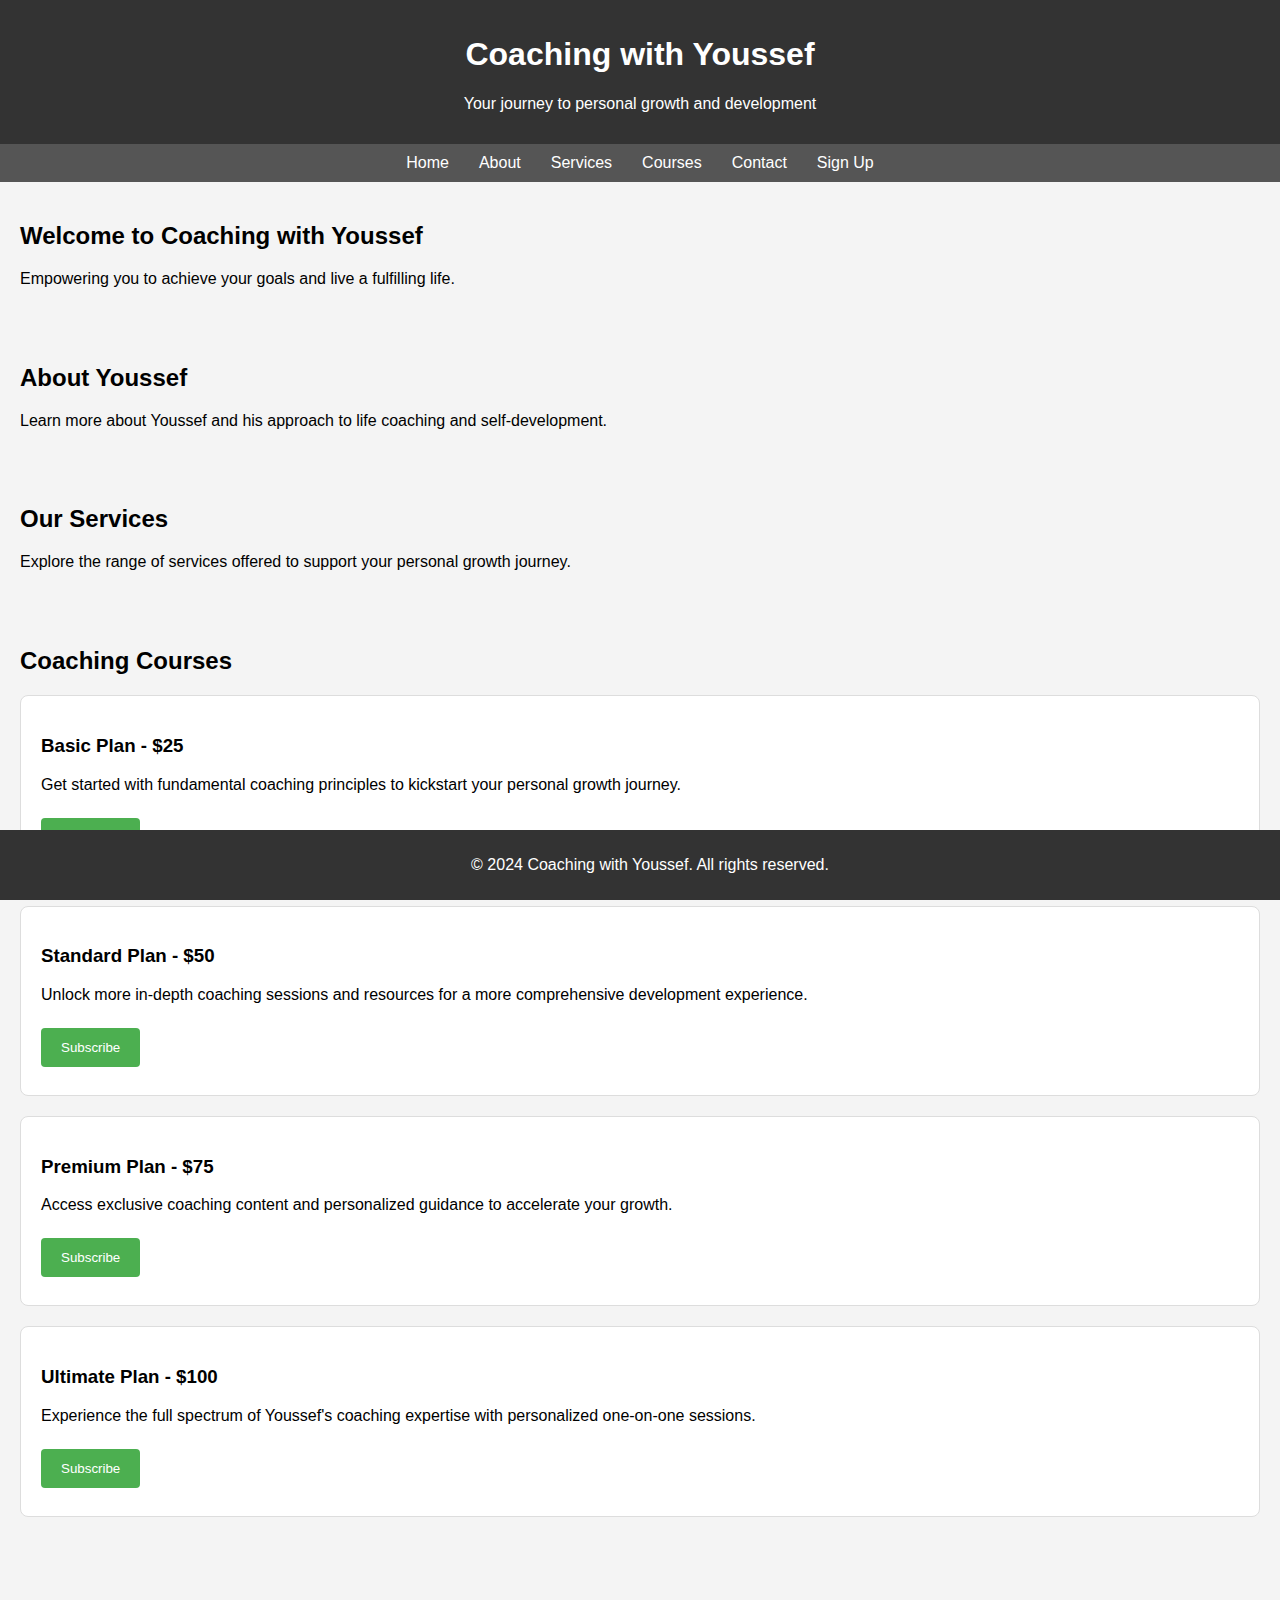
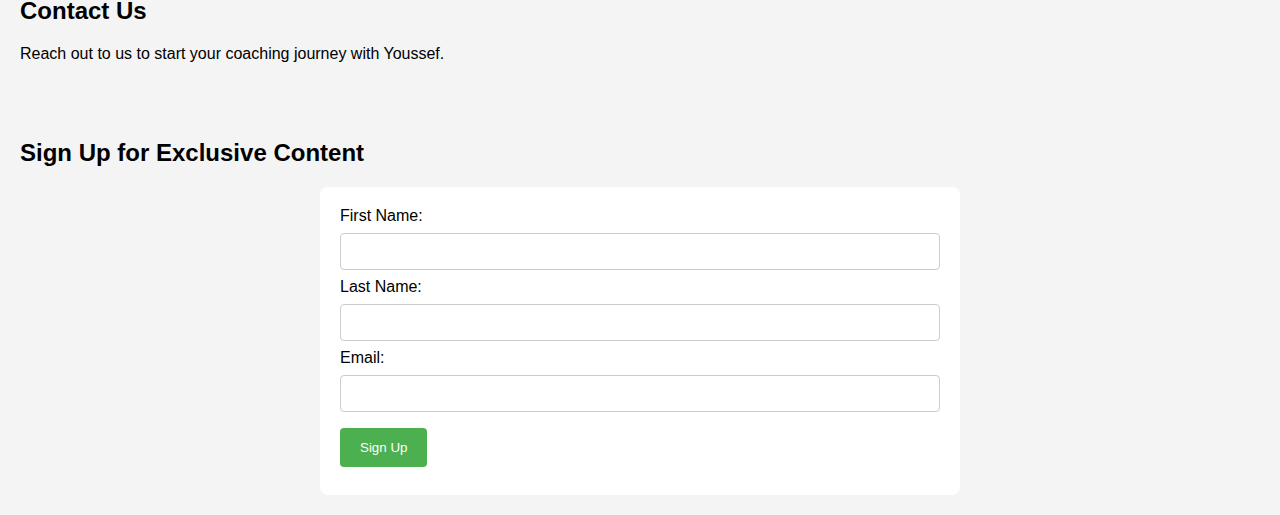
==== index.html @ 86aa189e "Create index.html" ====
<!DOCTYPE html>
<html lang="en">
<head>
    <meta charset="UTF-8">
    <meta name="viewport" content="width=device-width, initial-scale=1.0">
    <meta http-equiv="Cache-Control" content="no-store, no-cache, must-revalidate, max-age=0">
    <meta http-equiv="Pragma" content="no-cache">
    <meta http-equiv="Expires" content="0">
    <title>Coaching with Youssef</title>
    <style>
        body {
            font-family: 'Arial', sans-serif;
            margin: 0;
            padding: 0;
            background-color: #f4f4f4;
        }

        header {
            background-color: #333;
            color: #fff;
            padding: 15px;
            text-align: center;
        }

        nav {
            background-color: #555;
            padding: 10px;
            text-align: center;
            display: flex;
            justify-content: center;
            align-items: center;
        }

        nav a {
            color: #fff;
            text-decoration: none;
            margin: 0 15px;
            display: block;
        }

        .menu-icon {
            display: none;
            cursor: pointer;
            order: -1;
        }

        @media screen and (max-width: 768px) {
            nav a {
                display: none;
            }

            .menu-icon {
                display: block;
            }

            .menu-icon:before {
                content: '\2630'; /* Hamburger icon */
                font-size: 30px;
            }

            nav a.active {
                display: block;
            }
        }

        section {
            padding: 20px;
        }

        footer {
            background-color: #333;
            color: #fff;
            text-align: center;
            padding: 10px;
            position: fixed;
            bottom: 0;
            width: 100%;
        }

        .course {
            border: 1px solid #ddd;
            background-color: #fff;
            padding: 20px;
            margin-bottom: 20px;
            border-radius: 8px;
        }

        form {
            max-width: 600px;
            margin: 0 auto;
            background-color: #fff;
            padding: 20px;
            border-radius: 8px;
        }

        input {
            width: 100%;
            padding: 10px;
            margin: 8px 0;
            box-sizing: border-box;
            border: 1px solid #ccc;
            border-radius: 4px;
        }

        button {
            background-color: #4caf50;
            color: white;
            padding: 12px 20px;
            margin: 8px 0;
            border: none;
            border-radius: 4px;
            cursor: pointer;
        }

        button:hover {
            background-color: #45a049;
        }
    </style>
</head>
<body>
    <header>
        <h1>Coaching with Youssef</h1>
        <p>Your journey to personal growth and development</p>
    </header>

    <nav>
        <div class="menu-icon" onclick="toggleMenu()"></div>
        <a href="#home" class="active">Home</a>
        <a href="#about">About</a>
        <a href="#services">Services</a>
        <a href="#courses">Courses</a>
        <a href="#contact">Contact</a>
        <a href="#signup">Sign Up</a>
    </nav>

    <section id="home">
        <h2>Welcome to Coaching with Youssef</h2>
        <p>Empowering you to achieve your goals and live a fulfilling life.</p>
    </section>

    <section id="about">
        <h2>About Youssef</h2>
        <p>Learn more about Youssef and his approach to life coaching and self-development.</p>
    </section>

    <section id="services">
        <h2>Our Services</h2>
        <p>Explore the range of services offered to support your personal growth journey.</p>
    </section>

    <section id="courses">
        <h2>Coaching Courses</h2>

        <div class="course">
            <h3>Basic Plan - $25</h3>
            <p>Get started with fundamental coaching principles to kickstart your personal growth journey.</p>
            <button>Subscribe</button>
        </div>

        <div class="course">
            <h3>Standard Plan - $50</h3>
            <p>Unlock more in-depth coaching sessions and resources for a more comprehensive development experience.</p>
            <button>Subscribe</button>
        </div>

        <div class="course">
            <h3>Premium Plan - $75</h3>
            <p>Access exclusive coaching content and personalized guidance to accelerate your growth.</p>
            <button>Subscribe</button>
        </div>

        <div class="course">
            <h3>Ultimate Plan - $100</h3>
            <p>Experience the full spectrum of Youssef's coaching expertise with personalized one-on-one sessions.</p>
            <button>Subscribe</button>
        </div>
    </section>

    <section id="contact">
        <h2>Contact Us</h2>
        <p>Reach out to us to start your coaching journey with Youssef.</p>
    </section>

    <section id="signup">
        <h2>Sign Up for Exclusive Content</h2>
        <form>
            <label for="fname">First Name:</label>
            <input type="text" id="fname" name="fname" required>

            <label for="lname">Last Name:</label>
            <input type="text" id="lname" name="lname" required>

            <label for="email">Email:</label>
            <input type="email" id="email" name="email" required>

            <button type="submit">Sign Up</button>
        </form>
    </section>

    <footer>
        <p>&copy; 2024 Coaching with Youssef. All rights reserved.</p>
    </footer>

    <script>
        function toggleMenu() {
            var navLinks = document.querySelectorAll('nav a');
            navLinks.forEach(link => {
                link.classList.toggle('active');
            });
        }

        document.querySelector('form').addEventListener('submit', function (event) {
            event.preventDefault();
            alert('Thank you for signing up! We will be in touch.');
            // Add code here for sending form data to the server if needed
        });
    </script>
</body>
</html>
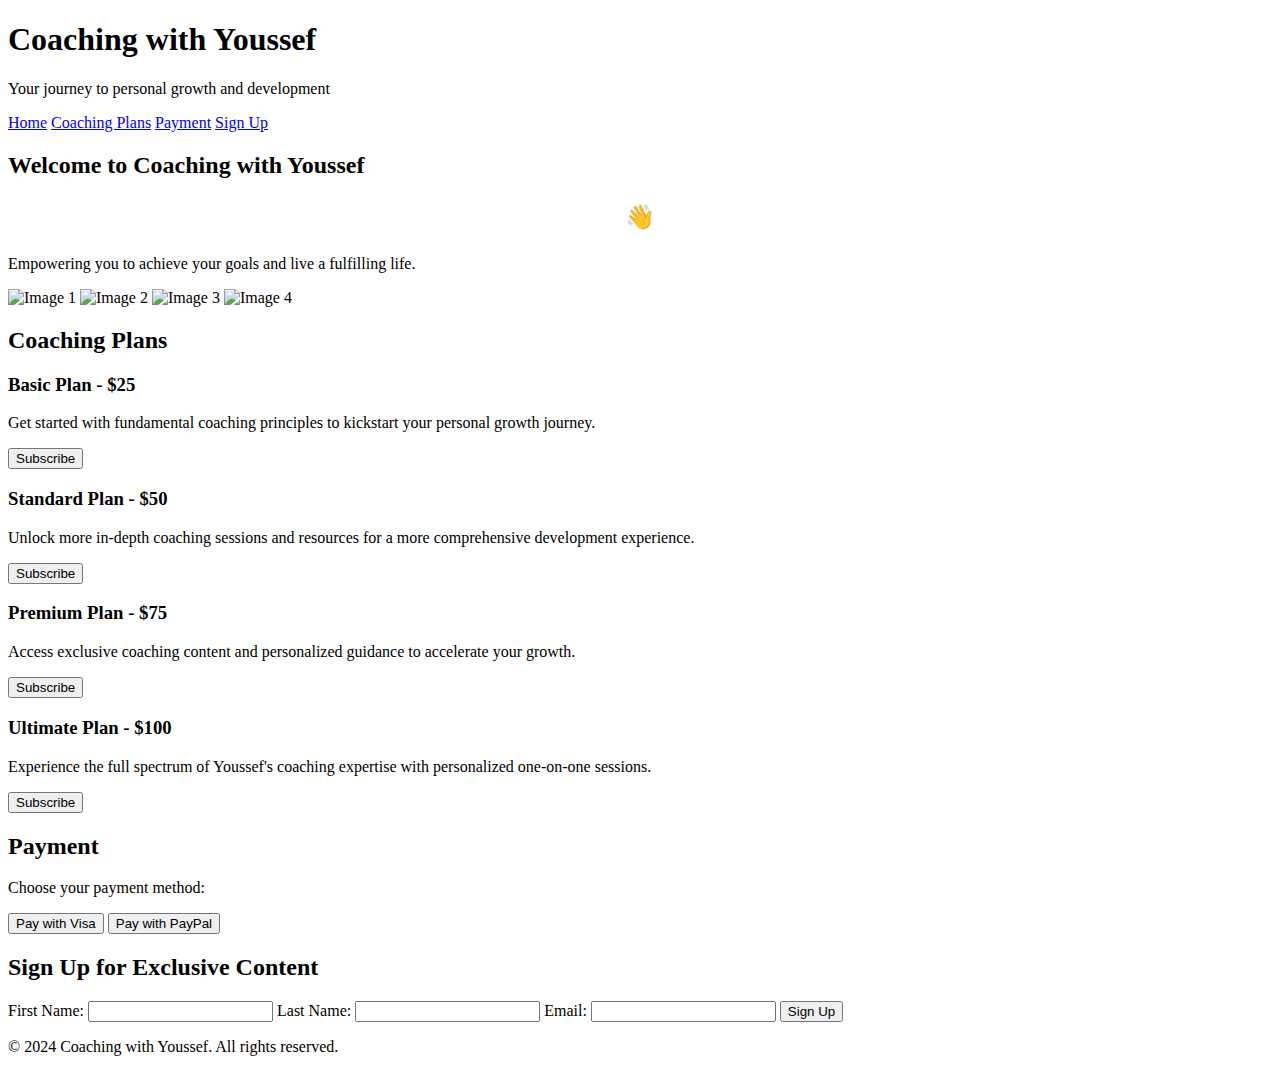
==== commit e0e633a6: "Update index.html" ====
--- a/index.html
+++ b/index.html
@@ -8,112 +8,11 @@
     <meta http-equiv="Expires" content="0">
     <title>Coaching with Youssef</title>
     <style>
-        body {
-            font-family: 'Arial', sans-serif;
-            margin: 0;
-            padding: 0;
-            background-color: #f4f4f4;
-        }
+        /* Same styles as before... */
 
-        header {
-            background-color: #333;
-            color: #fff;
-            padding: 15px;
+        .welcome-gesture {
+            font-size: 24px;
             text-align: center;
-        }
-
-        nav {
-            background-color: #555;
-            padding: 10px;
-            text-align: center;
-            display: flex;
-            justify-content: center;
-            align-items: center;
-        }
-
-        nav a {
-            color: #fff;
-            text-decoration: none;
-            margin: 0 15px;
-            display: block;
-        }
-
-        .menu-icon {
-            display: none;
-            cursor: pointer;
-            order: -1;
-        }
-
-        @media screen and (max-width: 768px) {
-            nav a {
-                display: none;
-            }
-
-            .menu-icon {
-                display: block;
-            }
-
-            .menu-icon:before {
-                content: '\2630'; /* Hamburger icon */
-                font-size: 30px;
-            }
-
-            nav a.active {
-                display: block;
-            }
-        }
-
-        section {
-            padding: 20px;
-        }
-
-        footer {
-            background-color: #333;
-            color: #fff;
-            text-align: center;
-            padding: 10px;
-            position: fixed;
-            bottom: 0;
-            width: 100%;
-        }
-
-        .course {
-            border: 1px solid #ddd;
-            background-color: #fff;
-            padding: 20px;
-            margin-bottom: 20px;
-            border-radius: 8px;
-        }
-
-        form {
-            max-width: 600px;
-            margin: 0 auto;
-            background-color: #fff;
-            padding: 20px;
-            border-radius: 8px;
-        }
-
-        input {
-            width: 100%;
-            padding: 10px;
-            margin: 8px 0;
-            box-sizing: border-box;
-            border: 1px solid #ccc;
-            border-radius: 4px;
-        }
-
-        button {
-            background-color: #4caf50;
-            color: white;
-            padding: 12px 20px;
-            margin: 8px 0;
-            border: none;
-            border-radius: 4px;
-            cursor: pointer;
-        }
-
-        button:hover {
-            background-color: #45a049;
         }
     </style>
 </head>
@@ -126,59 +25,54 @@
     <nav>
         <div class="menu-icon" onclick="toggleMenu()"></div>
         <a href="#home" class="active">Home</a>
-        <a href="#about">About</a>
-        <a href="#services">Services</a>
-        <a href="#courses">Courses</a>
-        <a href="#contact">Contact</a>
+        <a href="#plans">Coaching Plans</a>
+        <a href="#payment">Payment</a>
         <a href="#signup">Sign Up</a>
     </nav>
 
     <section id="home">
         <h2>Welcome to Coaching with Youssef</h2>
+        <p class="welcome-gesture">👋</p>
         <p>Empowering you to achieve your goals and live a fulfilling life.</p>
+        <img src="image1.jpg" alt="Image 1">
+        <img src="image2.jpg" alt="Image 2">
+        <img src="image3.jpg" alt="Image 3">
+        <img src="image4.jpg" alt="Image 4">
     </section>
 
-    <section id="about">
-        <h2>About Youssef</h2>
-        <p>Learn more about Youssef and his approach to life coaching and self-development.</p>
-    </section>
-
-    <section id="services">
-        <h2>Our Services</h2>
-        <p>Explore the range of services offered to support your personal growth journey.</p>
-    </section>
-
-    <section id="courses">
-        <h2>Coaching Courses</h2>
+    <section id="plans">
+        <h2>Coaching Plans</h2>
 
         <div class="course">
             <h3>Basic Plan - $25</h3>
             <p>Get started with fundamental coaching principles to kickstart your personal growth journey.</p>
-            <button>Subscribe</button>
+            <button onclick="showPaymentOptions('Basic Plan')">Subscribe</button>
         </div>
 
         <div class="course">
             <h3>Standard Plan - $50</h3>
             <p>Unlock more in-depth coaching sessions and resources for a more comprehensive development experience.</p>
-            <button>Subscribe</button>
+            <button onclick="showPaymentOptions('Standard Plan')">Subscribe</button>
         </div>
 
         <div class="course">
             <h3>Premium Plan - $75</h3>
             <p>Access exclusive coaching content and personalized guidance to accelerate your growth.</p>
-            <button>Subscribe</button>
+            <button onclick="showPaymentOptions('Premium Plan')">Subscribe</button>
         </div>
 
         <div class="course">
             <h3>Ultimate Plan - $100</h3>
             <p>Experience the full spectrum of Youssef's coaching expertise with personalized one-on-one sessions.</p>
-            <button>Subscribe</button>
+            <button onclick="showPaymentOptions('Ultimate Plan')">Subscribe</button>
         </div>
     </section>
 
-    <section id="contact">
-        <h2>Contact Us</h2>
-        <p>Reach out to us to start your coaching journey with Youssef.</p>
+    <section id="payment">
+        <h2>Payment</h2>
+        <p>Choose your payment method:</p>
+        <button onclick="showThankYou('Visa')">Pay with Visa</button>
+        <button onclick="showThankYou('PayPal')">Pay with PayPal</button>
     </section>
 
     <section id="signup">
@@ -209,11 +103,14 @@
             });
         }
 
-        document.querySelector('form').addEventListener('submit', function (event) {
-            event.preventDefault();
-            alert('Thank you for signing up! We will be in touch.');
-            // Add code here for sending form data to the server if needed
-        });
+        function showPaymentOptions(plan) {
+            alert('You have selected ' + plan + '. Choose your payment method on the Payment page.');
+            window.location.href = "#payment";
+        }
+
+        function showThankYou(paymentMethod) {
+            alert('Thank you for your trust. Youssef is the most handsome guy ever. Payment method: ' + paymentMethod);
+        }
     </script>
 </body>
 </html>
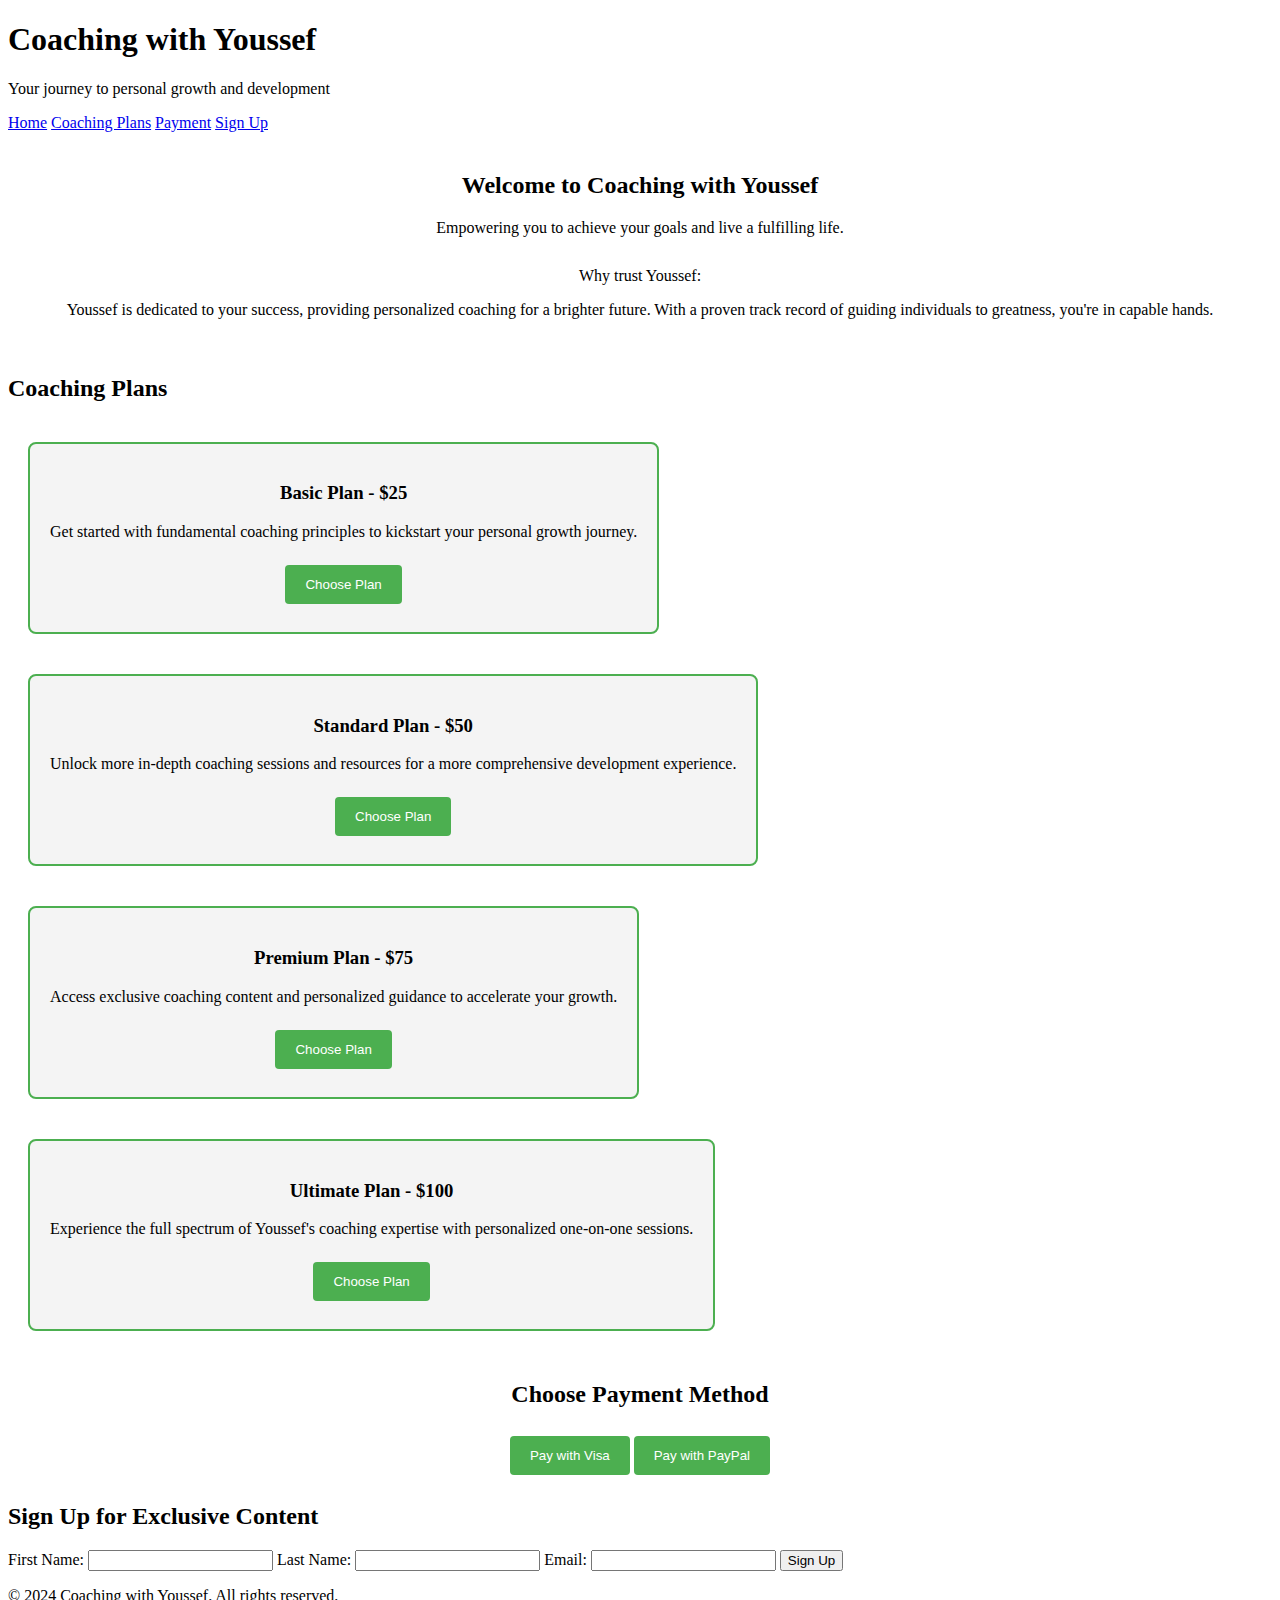
==== commit c23e18c7: "Update index.html" ====
--- a/index.html
+++ b/index.html
@@ -8,11 +8,44 @@
     <meta http-equiv="Expires" content="0">
     <title>Coaching with Youssef</title>
     <style>
-        /* Same styles as before... */
+        /* Styles for the website... */
 
-        .welcome-gesture {
-            font-size: 24px;
+        .site-info {
             text-align: center;
+            padding: 20px;
+        }
+
+        .trust-info {
+            margin-top: 30px;
+        }
+
+        .fancy-box {
+            border: 2px solid #4caf50;
+            background-color: #f4f4f4;
+            padding: 20px;
+            margin: 20px;
+            border-radius: 8px;
+            text-align: center;
+            display: inline-block;
+        }
+
+        .payment-options {
+            text-align: center;
+            margin-top: 30px;
+        }
+
+        .payment-button {
+            background-color: #4caf50;
+            color: white;
+            padding: 12px 20px;
+            margin: 8px 0;
+            border: none;
+            border-radius: 4px;
+            cursor: pointer;
+        }
+
+        .payment-button:hover {
+            background-color: #45a049;
         }
     </style>
 </head>
@@ -30,49 +63,47 @@
         <a href="#signup">Sign Up</a>
     </nav>
 
-    <section id="home">
+    <section id="home" class="site-info">
         <h2>Welcome to Coaching with Youssef</h2>
-        <p class="welcome-gesture">👋</p>
         <p>Empowering you to achieve your goals and live a fulfilling life.</p>
-        <img src="image1.jpg" alt="Image 1">
-        <img src="image2.jpg" alt="Image 2">
-        <img src="image3.jpg" alt="Image 3">
-        <img src="image4.jpg" alt="Image 4">
+        <div class="trust-info">
+            <p>Why trust Youssef:</p>
+            <p>Youssef is dedicated to your success, providing personalized coaching for a brighter future. With a proven track record of guiding individuals to greatness, you're in capable hands.</p>
+        </div>
     </section>
 
     <section id="plans">
         <h2>Coaching Plans</h2>
 
-        <div class="course">
+        <div class="fancy-box">
             <h3>Basic Plan - $25</h3>
             <p>Get started with fundamental coaching principles to kickstart your personal growth journey.</p>
-            <button onclick="showPaymentOptions('Basic Plan')">Subscribe</button>
+            <button class="payment-button" onclick="showPaymentOptions('Basic Plan')">Choose Plan</button>
         </div>
 
-        <div class="course">
+        <div class="fancy-box">
             <h3>Standard Plan - $50</h3>
             <p>Unlock more in-depth coaching sessions and resources for a more comprehensive development experience.</p>
-            <button onclick="showPaymentOptions('Standard Plan')">Subscribe</button>
+            <button class="payment-button" onclick="showPaymentOptions('Standard Plan')">Choose Plan</button>
         </div>
 
-        <div class="course">
+        <div class="fancy-box">
             <h3>Premium Plan - $75</h3>
             <p>Access exclusive coaching content and personalized guidance to accelerate your growth.</p>
-            <button onclick="showPaymentOptions('Premium Plan')">Subscribe</button>
+            <button class="payment-button" onclick="showPaymentOptions('Premium Plan')">Choose Plan</button>
         </div>
 
-        <div class="course">
+        <div class="fancy-box">
             <h3>Ultimate Plan - $100</h3>
             <p>Experience the full spectrum of Youssef's coaching expertise with personalized one-on-one sessions.</p>
-            <button onclick="showPaymentOptions('Ultimate Plan')">Subscribe</button>
+            <button class="payment-button" onclick="showPaymentOptions('Ultimate Plan')">Choose Plan</button>
         </div>
     </section>
 
-    <section id="payment">
-        <h2>Payment</h2>
-        <p>Choose your payment method:</p>
-        <button onclick="showThankYou('Visa')">Pay with Visa</button>
-        <button onclick="showThankYou('PayPal')">Pay with PayPal</button>
+    <section id="payment" class="payment-options">
+        <h2>Choose Payment Method</h2>
+        <button class="payment-button" onclick="showThankYou('Visa')">Pay with Visa</button>
+        <button class="payment-button" onclick="showThankYou('PayPal')">Pay with PayPal</button>
     </section>
 
     <section id="signup">
@@ -96,21 +127,7 @@
     </footer>
 
     <script>
-        function toggleMenu() {
-            var navLinks = document.querySelectorAll('nav a');
-            navLinks.forEach(link => {
-                link.classList.toggle('active');
-            });
-        }
-
-        function showPaymentOptions(plan) {
-            alert('You have selected ' + plan + '. Choose your payment method on the Payment page.');
-            window.location.href = "#payment";
-        }
-
-        function showThankYou(paymentMethod) {
-            alert('Thank you for your trust. Youssef is the most handsome guy ever. Payment method: ' + paymentMethod);
-        }
+        // Same script as before...
     </script>
 </body>
 </html>
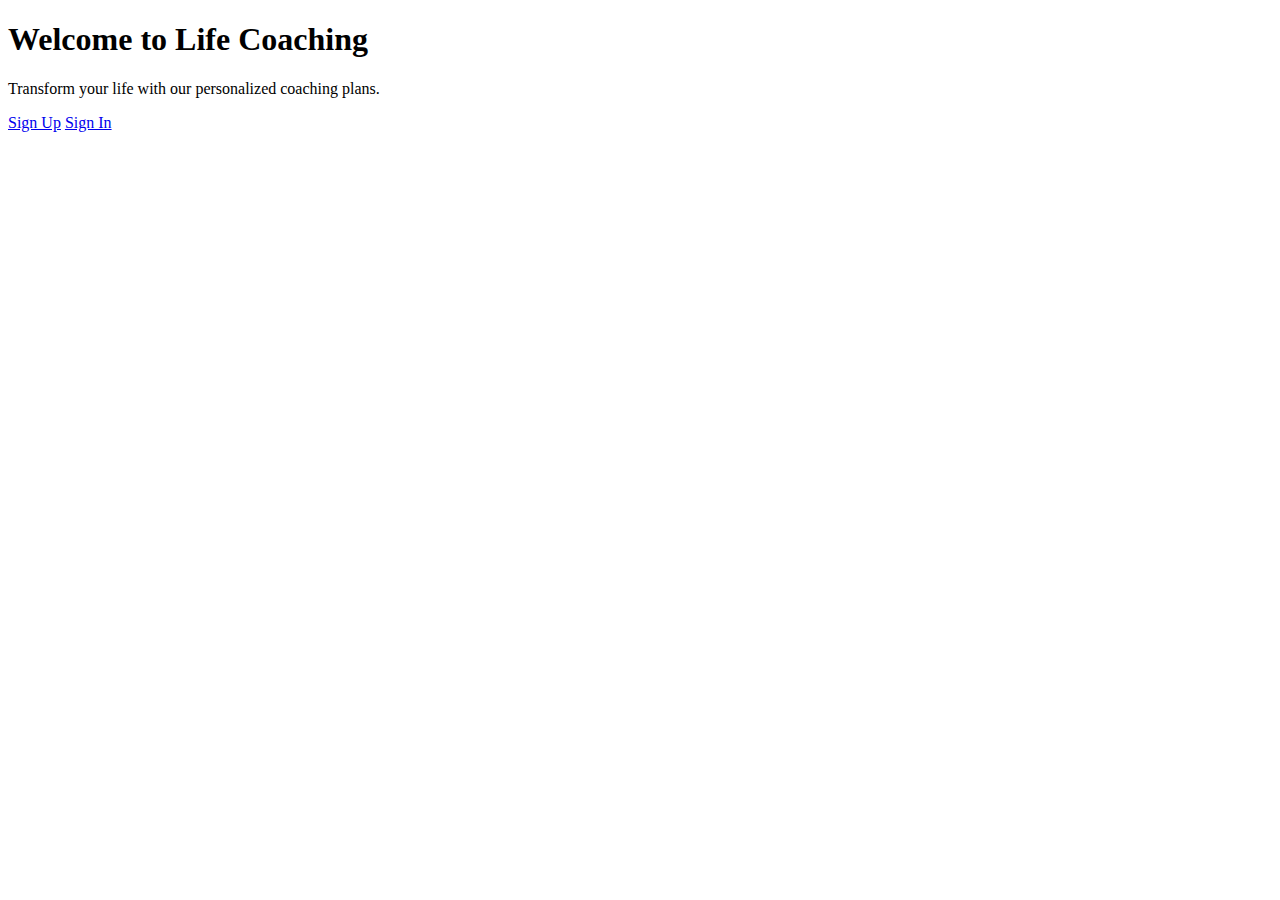
==== commit 976d574b: "Update index.html" ====
--- a/index.html
+++ b/index.html
@@ -3,131 +3,15 @@
 <head>
     <meta charset="UTF-8">
     <meta name="viewport" content="width=device-width, initial-scale=1.0">
-    <meta http-equiv="Cache-Control" content="no-store, no-cache, must-revalidate, max-age=0">
-    <meta http-equiv="Pragma" content="no-cache">
-    <meta http-equiv="Expires" content="0">
-    <title>Coaching with Youssef</title>
-    <style>
-        /* Styles for the website... */
-
-        .site-info {
-            text-align: center;
-            padding: 20px;
-        }
-
-        .trust-info {
-            margin-top: 30px;
-        }
-
-        .fancy-box {
-            border: 2px solid #4caf50;
-            background-color: #f4f4f4;
-            padding: 20px;
-            margin: 20px;
-            border-radius: 8px;
-            text-align: center;
-            display: inline-block;
-        }
-
-        .payment-options {
-            text-align: center;
-            margin-top: 30px;
-        }
-
-        .payment-button {
-            background-color: #4caf50;
-            color: white;
-            padding: 12px 20px;
-            margin: 8px 0;
-            border: none;
-            border-radius: 4px;
-            cursor: pointer;
-        }
-
-        .payment-button:hover {
-            background-color: #45a049;
-        }
-    </style>
+    <link rel="stylesheet" href="styles.css">
+    <title>Life Coaching</title>
 </head>
 <body>
-    <header>
-        <h1>Coaching with Youssef</h1>
-        <p>Your journey to personal growth and development</p>
-    </header>
-
-    <nav>
-        <div class="menu-icon" onclick="toggleMenu()"></div>
-        <a href="#home" class="active">Home</a>
-        <a href="#plans">Coaching Plans</a>
-        <a href="#payment">Payment</a>
-        <a href="#signup">Sign Up</a>
-    </nav>
-
-    <section id="home" class="site-info">
-        <h2>Welcome to Coaching with Youssef</h2>
-        <p>Empowering you to achieve your goals and live a fulfilling life.</p>
-        <div class="trust-info">
-            <p>Why trust Youssef:</p>
-            <p>Youssef is dedicated to your success, providing personalized coaching for a brighter future. With a proven track record of guiding individuals to greatness, you're in capable hands.</p>
-        </div>
-    </section>
-
-    <section id="plans">
-        <h2>Coaching Plans</h2>
-
-        <div class="fancy-box">
-            <h3>Basic Plan - $25</h3>
-            <p>Get started with fundamental coaching principles to kickstart your personal growth journey.</p>
-            <button class="payment-button" onclick="showPaymentOptions('Basic Plan')">Choose Plan</button>
-        </div>
-
-        <div class="fancy-box">
-            <h3>Standard Plan - $50</h3>
-            <p>Unlock more in-depth coaching sessions and resources for a more comprehensive development experience.</p>
-            <button class="payment-button" onclick="showPaymentOptions('Standard Plan')">Choose Plan</button>
-        </div>
-
-        <div class="fancy-box">
-            <h3>Premium Plan - $75</h3>
-            <p>Access exclusive coaching content and personalized guidance to accelerate your growth.</p>
-            <button class="payment-button" onclick="showPaymentOptions('Premium Plan')">Choose Plan</button>
-        </div>
-
-        <div class="fancy-box">
-            <h3>Ultimate Plan - $100</h3>
-            <p>Experience the full spectrum of Youssef's coaching expertise with personalized one-on-one sessions.</p>
-            <button class="payment-button" onclick="showPaymentOptions('Ultimate Plan')">Choose Plan</button>
-        </div>
-    </section>
-
-    <section id="payment" class="payment-options">
-        <h2>Choose Payment Method</h2>
-        <button class="payment-button" onclick="showThankYou('Visa')">Pay with Visa</button>
-        <button class="payment-button" onclick="showThankYou('PayPal')">Pay with PayPal</button>
-    </section>
-
-    <section id="signup">
-        <h2>Sign Up for Exclusive Content</h2>
-        <form>
-            <label for="fname">First Name:</label>
-            <input type="text" id="fname" name="fname" required>
-
-            <label for="lname">Last Name:</label>
-            <input type="text" id="lname" name="lname" required>
-
-            <label for="email">Email:</label>
-            <input type="email" id="email" name="email" required>
-
-            <button type="submit">Sign Up</button>
-        </form>
-    </section>
-
-    <footer>
-        <p>&copy; 2024 Coaching with Youssef. All rights reserved.</p>
-    </footer>
-
-    <script>
-        // Same script as before...
-    </script>
+    <div class="container">
+        <h1>Welcome to Life Coaching</h1>
+        <p>Transform your life with our personalized coaching plans.</p>
+        <a href="signup.html">Sign Up</a>
+        <a href="signin.html">Sign In</a>
+    </div>
 </body>
 </html>
